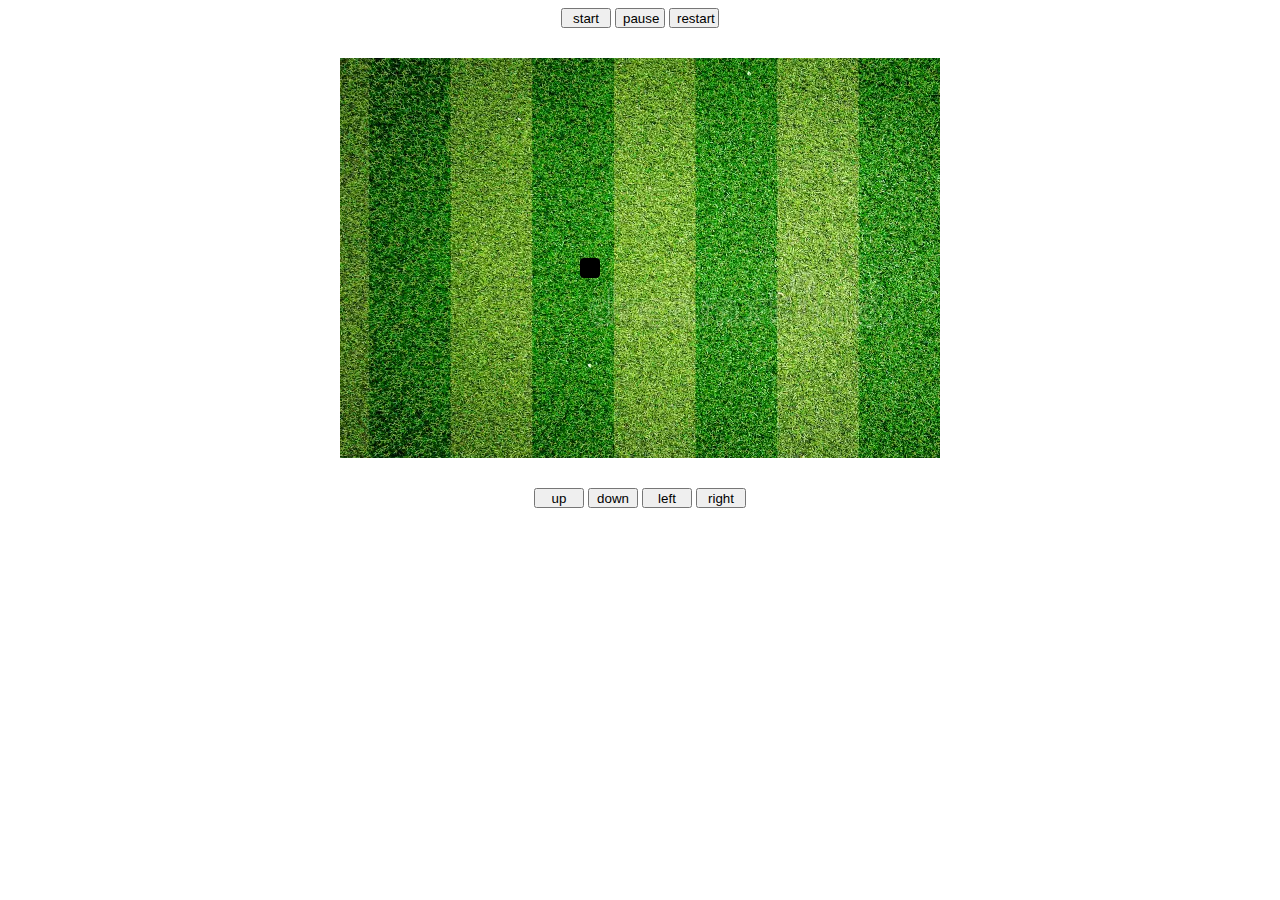
==== index.html @ 63420fb8 "first" ====
<!DOCTYPE html>
<html lang="en">
  <head>
    <meta charset="UTF-8" />
    <meta name="viewport" content="width=device-width, initial-scale=1.0" />
    <title>Document</title>
    <link rel="stylesheet" href="style.css" />
  </head>

  <body>
    <div style="text-align: center">
      <button id="directionbutton" onclick="start()">start</button>
      <button id="directionbutton">pause</button>
      <button id="directionbutton">restart</button>
    </div>
    <div id="background"></div>
    <div style="text-align: center">
      <button id="directionbutton" onclick="changedirection(`up`)">up</button>
      <button id="directionbutton" onclick="changedirection(`down`)">
        down
      </button>
      <button id="directionbutton" onclick="changedirection(`left`)">
        left
      </button>
      <button id="directionbutton" onclick="changedirection(`right`)">
        right
      </button>
    </div>
    <script>
      let headtop = 10;
      let headleft = 12;
      let direction = "up";
      let IntervalId = null;

      const config = {
        size: 20,
        width: 30,
        height: 20,
      };

      const boardEl = document.getElementById("background");
      boardEl.style.width = config.width * config.size + "px";
      boardEl.style.height = config.height * config.size + "px";

      function goUp() {
        headtop = headtop - 1;
        if (headtop < 0) {
          headtop = config.height - 1;
        }
        render();
      }

      function goDown() {
        headtop = headtop + 1;

        if (headtop === config.height) {
          headtop = 0;
        }
        render();
      }

      function changedirection(newdirection) {
        if (direction === "up" || direction === "down") {
          direction = newdirection;
        } else if (direction === "right" || direction === "left") {
          if (newdirection === "up" || newdirection === "down") {
            direction = newdirection;
          }
          direction = newdirection;
        }
      }

      function goRight() {
        headleft = headleft + 1;
        if (headleft === config.width) {
          headleft = 0;
        }
        render();
      }
      function start() {
        if (!IntervalId) {
          IntervalId = setInterval(gameLoop, 100);
        }
      }
      function goleft() {
        headleft = headleft - 1;
        if (headleft < 0) {
          headleft = config.width - 1;
        }
        render();
      }

      function gameLoop() {
        switch (direction) {
          case "up":
            goUp();
            break;

          case "right":
            goRight();
            break;
          case "down":
            goDown();
            break;
          case "left":
            goleft();
            break;
        }
      }

      function render() {
        const snakeHtml = `
        <div class="snake" style="width: ${1 * config.size}px;${
          1 * config.size
        }px;top:${headtop * config.size}px;left:${
          headleft * config.size
        }px"></div>

        `;
        boardEl.innerHTML = snakeHtml;
      }
      render();
      addEventListener("keydown", (keydown) => {});

      onkeydown = (event) => {};
      onkeydown = (event) => {};
    </script>
  </body>
</html>
---- style.css ----
#background {
  margin: 30px auto;
  background-image: url(green-grass-texture-background-lawn-backyard-wallpaper-desktop-picture-park-d-software-rendering-174757719.webp);
  position: relative;
}
.snake {
  background-color: black;
  position: absolute;
  border-radius: 4px;
  width: 20px;
  height: 20px;
}
#directionbutton {
  width: 50px;
  height: 20px;
}
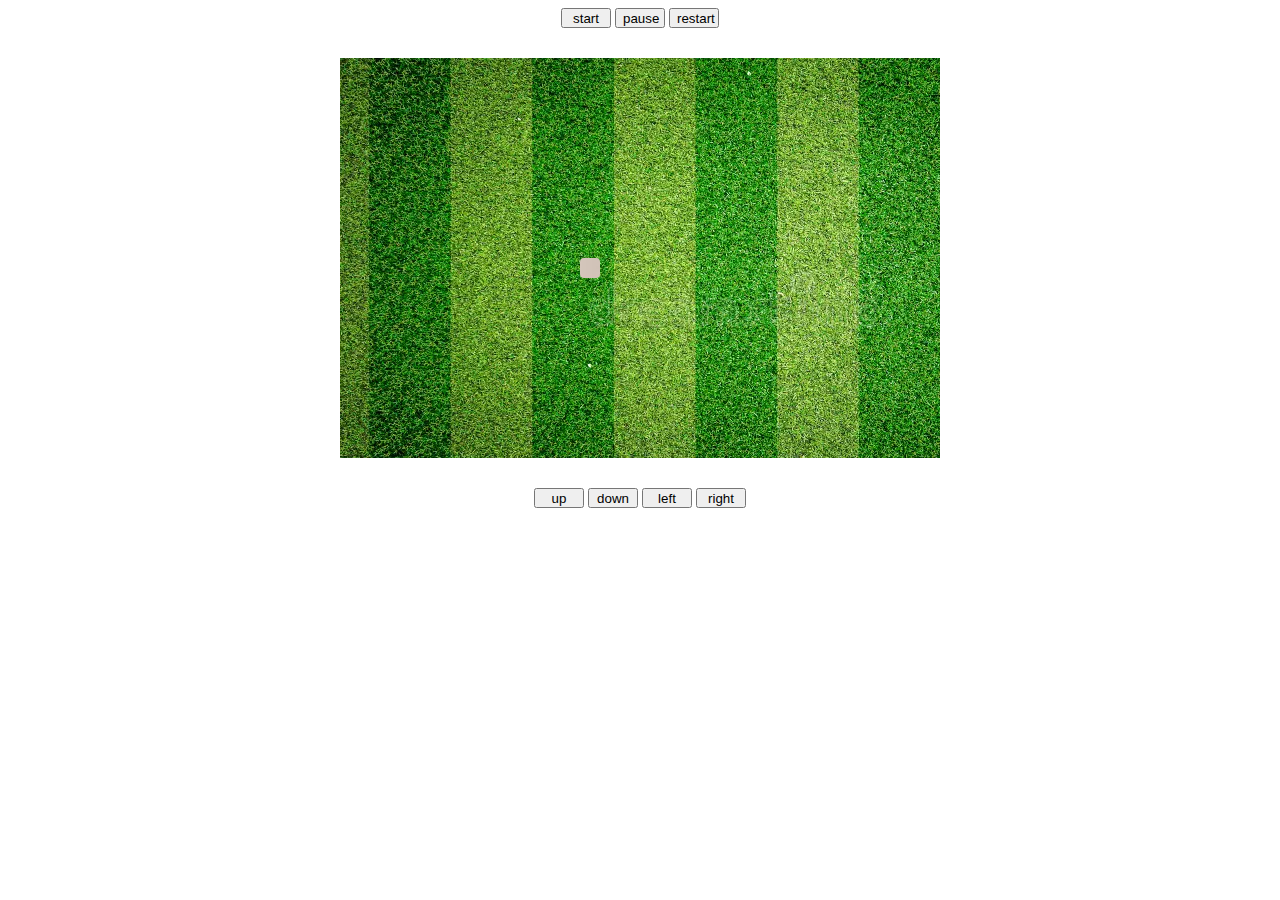
==== commit 5411df4e: "new" ====
--- a/index.html
+++ b/index.html
@@ -10,7 +10,7 @@
   <body>
     <div style="text-align: center">
       <button id="directionbutton" onclick="start()">start</button>
-      <button id="directionbutton">pause</button>
+      <button id="directionbutton" onclick="pause()">pause</button>
       <button id="directionbutton">restart</button>
     </div>
     <div id="background"></div>
@@ -79,9 +79,15 @@
       }
       function start() {
         if (!IntervalId) {
-          IntervalId = setInterval(gameLoop, 100);
+          IntervalId = setInterval(gameLoop, 200);
         }
       }
+
+      function pause() {
+        clearInterval(IntervalId);
+        IntervalId = null;
+      }
+      function restart() {}
       function goleft() {
         headleft = headleft - 1;
         if (headleft < 0) {
@@ -110,13 +116,13 @@
 
       function render() {
         const snakeHtml = `
-        <div class="snake" style="width: ${1 * config.size}px;${
+              <div class="snake" style="width: ${1 * config.size}px;${
           1 * config.size
         }px;top:${headtop * config.size}px;left:${
           headleft * config.size
         }px"></div>
 
-        `;
+              `;
         boardEl.innerHTML = snakeHtml;
       }
       render();
--- a/style.css
+++ b/style.css
@@ -4,7 +4,7 @@
   position: relative;
 }
 .snake {
-  background-color: black;
+  background-image: url(cute.jpeg);
   position: absolute;
   border-radius: 4px;
   width: 20px;
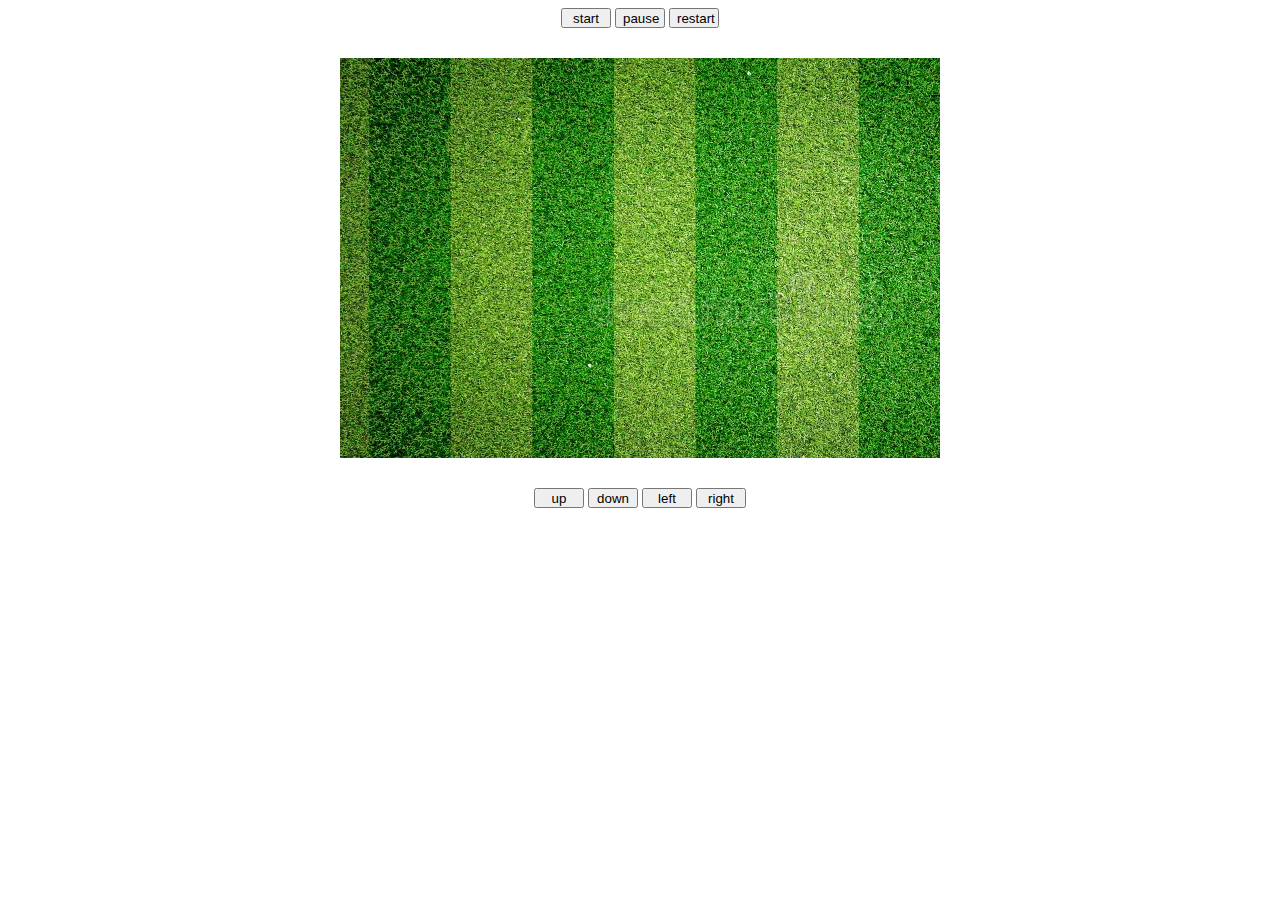
==== commit bf13e53f: "arrows" ====
--- a/index.html
+++ b/index.html
@@ -11,7 +11,7 @@
     <div style="text-align: center">
       <button id="directionbutton" onclick="start()">start</button>
       <button id="directionbutton" onclick="pause()">pause</button>
-      <button id="directionbutton">restart</button>
+      <button id="directionbutton" onclick="restart()">restart</button>
     </div>
     <div id="background"></div>
     <div style="text-align: center">
@@ -27,10 +27,15 @@
       </button>
     </div>
     <script>
-      let headtop = 10;
-      let headleft = 12;
-      let direction = "up";
+      let headtop = 5;
+      let headleft = 5;
+      let direction = "right";
       let IntervalId = null;
+      let tails=[
+        {x:2 ,y:5},
+        {x:3 ,y:5},
+        {x:4 ,y:5},
+      ]
 
       const config = {
         size: 20,
@@ -87,7 +92,11 @@
         clearInterval(IntervalId);
         IntervalId = null;
       }
-      function restart() {}
+      
+      function restart() {
+        
+        start();
+      }
       function goleft() {
         headleft = headleft - 1;
         if (headleft < 0) {
@@ -97,6 +106,8 @@
       }
 
       function gameLoop() {
+        tails.push({x:headleft,y:headtop})
+        tails.shift();
         switch (direction) {
           case "up":
             goUp();
@@ -113,23 +124,46 @@
             break;
         }
       }
+      function Keydown(event){
+        const key = event.key;
+        switch (key){
+          case "ArrowUp":
+            changedirection("up");
+            break;
+            case "ArrowDown":
+            changedirection("down");
+            break;
+            case "ArrowLeft":
+            changedirection("left");
+            break;
+            case "ArrowRight":
+            changedirection("right");
+            break;
+        }
+      } 
+      document.addEventListener("keydown", Keydown)
+      function render() {
+        let tailsHtml=""
+        for(let i=0;i<tails.length;i++){
+tailsHtml+=` <div class="snake" style="width: ${1 * config.size}px;${
+          1 * config.size
+        }px;top:${tails[i].y * config.size}px;left:${
+          tails[i].x * config.size
+        }px"></div>`
+        }
+        // const headHtml = `
+        //       <div class="snake" style="width: ${1 * config.size}px;${
+        //   1 * config.size
+        // }px;top:${headtop * config.size}px;left:${
+        //   headleft * config.size
+        // }px"></div>
 
-      function render() {
-        const snakeHtml = `
-              <div class="snake" style="width: ${1 * config.size}px;${
-          1 * config.size
-        }px;top:${headtop * config.size}px;left:${
-          headleft * config.size
-        }px"></div>
-
-              `;
-        boardEl.innerHTML = snakeHtml;
+        //       `;
+         const  SnakeHtml=` ${tailsHtml}`;
+        boardEl.innerHTML = SnakeHtml;
       }
-      render();
-      addEventListener("keydown", (keydown) => {});
-
-      onkeydown = (event) => {};
-      onkeydown = (event) => {};
+      
+      
     </script>
   </body>
 </html>
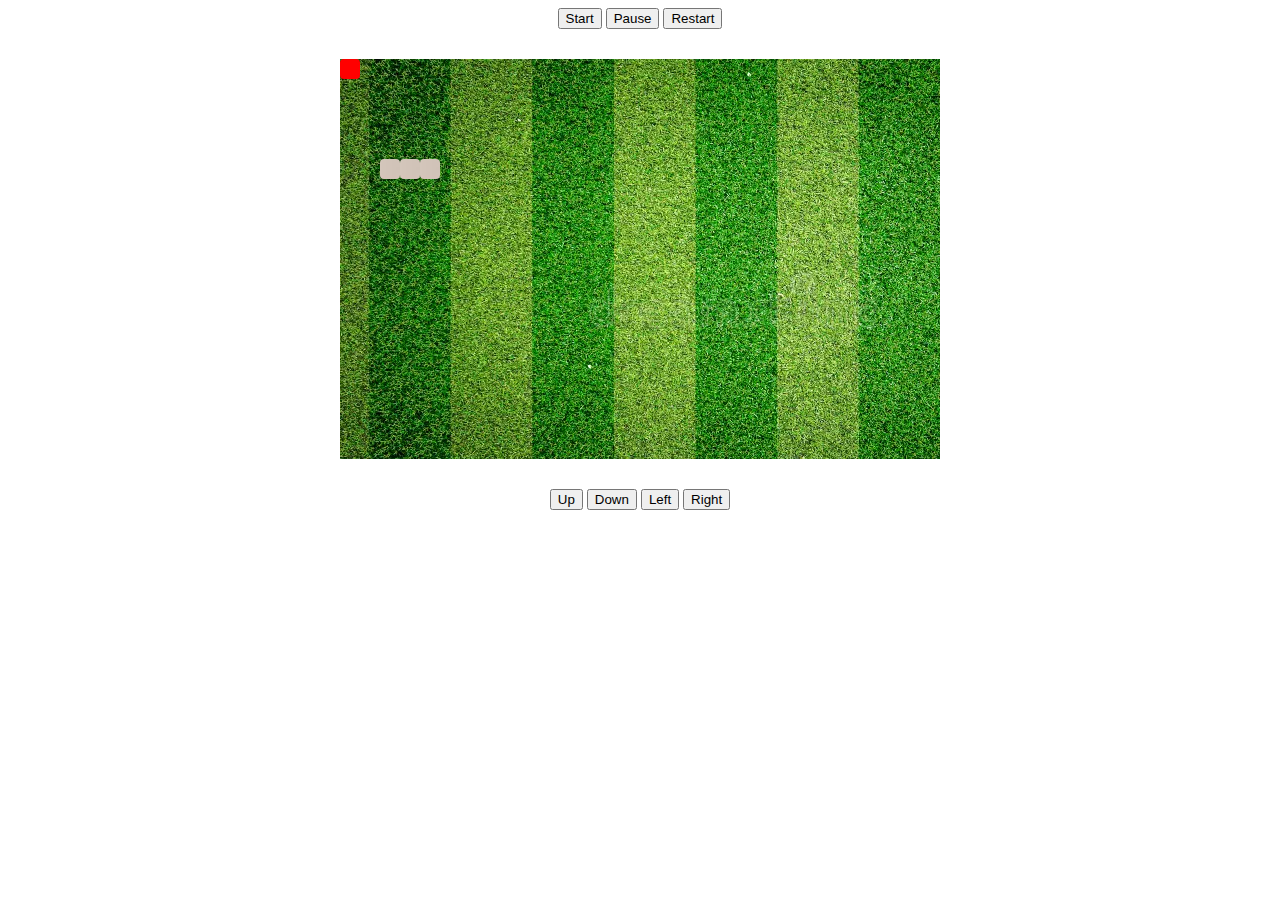
==== commit 80b73907: "commit19" ====
--- a/index.html
+++ b/index.html
@@ -3,39 +3,39 @@
   <head>
     <meta charset="UTF-8" />
     <meta name="viewport" content="width=device-width, initial-scale=1.0" />
-    <title>Document</title>
+    <title>Snake Game</title>
     <link rel="stylesheet" href="style.css" />
+    <style></style>
   </head>
 
   <body>
     <div style="text-align: center">
-      <button id="directionbutton" onclick="start()">start</button>
-      <button id="directionbutton" onclick="pause()">pause</button>
-      <button id="directionbutton" onclick="restart()">restart</button>
+      <button onclick="start()">Start</button>
+      <button onclick="pause()">Pause</button>
+      <button onclick="restart()">Restart</button>
     </div>
     <div id="background"></div>
     <div style="text-align: center">
-      <button id="directionbutton" onclick="changedirection(`up`)">up</button>
-      <button id="directionbutton" onclick="changedirection(`down`)">
-        down
-      </button>
-      <button id="directionbutton" onclick="changedirection(`left`)">
-        left
-      </button>
-      <button id="directionbutton" onclick="changedirection(`right`)">
-        right
-      </button>
+      <button onclick="changedirection('up')">Up</button>
+      <button onclick="changedirection('down')">Down</button>
+      <button onclick="changedirection('left')">Left</button>
+      <button onclick="changedirection('right')">Right</button>
     </div>
+
     <script>
-      let headtop = 5;
-      let headleft = 5;
+      let headx = 5;
+      let headY = 5;
+      let score = 0;
+      let foodx;
+      let foodY;
       let direction = "right";
+      let nextdirection = direction;
+      let tails = [
+        { x: 2, y: 5 },
+        { x: 3, y: 5 },
+        { x: 4, y: 5 },
+      ];
       let IntervalId = null;
-      let tails=[
-        {x:2 ,y:5},
-        {x:3 ,y:5},
-        {x:4 ,y:5},
-      ]
 
       const config = {
         size: 20,
@@ -48,122 +48,160 @@
       boardEl.style.height = config.height * config.size + "px";
 
       function goUp() {
-        headtop = headtop - 1;
-        if (headtop < 0) {
-          headtop = config.height - 1;
-        }
-        render();
+        headY = headY - 1;
+        if (headY < 0) {
+          headY = config.height - 1;
+        }
       }
 
       function goDown() {
-        headtop = headtop + 1;
-
-        if (headtop === config.height) {
-          headtop = 0;
-        }
-        render();
+        headY = headY + 1;
+        if (headY === config.height) {
+          headY = 0;
+        }
+      }
+
+      function goLeft() {
+        headx = headx - 1;
+        if (headx < 0) {
+          headx = config.width - 1;
+        }
+      }
+
+      function goRight() {
+        headx = headx + 1;
+        if (headx === config.width) {
+          headx = 0;
+        }
       }
 
       function changedirection(newdirection) {
-        if (direction === "up" || direction === "down") {
-          direction = newdirection;
-        } else if (direction === "right" || direction === "left") {
-          if (newdirection === "up" || newdirection === "down") {
-            direction = newdirection;
-          }
-          direction = newdirection;
-        }
-      }
-
-      function goRight() {
-        headleft = headleft + 1;
-        if (headleft === config.width) {
-          headleft = 0;
-        }
-        render();
-      }
+        if (
+          (direction === "up" || direction === "down") &&
+          (newdirection === "left" || newdirection === "right")
+        ) {
+          nextdirection = newdirection;
+        } else if (
+          (direction === "left" || direction === "right") &&
+          (newdirection === "up" || newdirection === "down")
+        ) {
+          nextdirection = newdirection;
+        }
+      }
+
       function start() {
+        generateFood();
         if (!IntervalId) {
           IntervalId = setInterval(gameLoop, 200);
         }
+      }
+
+      function generateFood() {
+        foodx = Math.floor(Math.random() * config.width);
+        foodY = Math.floor(Math.random() * config.height);
+      }
+
+      function reset() {
+        headx = 5;
+        headY = 5;
+        direction = "right";
+        nextdirection = direction;
+        tails = [
+          { x: 2, y: 5 },
+          { x: 3, y: 5 },
+          { x: 4, y: 5 },
+        ];
+        generateFood();
+      }
+
+      function restart() {
+        reset();
+        start();
       }
 
       function pause() {
         clearInterval(IntervalId);
         IntervalId = null;
       }
-      
-      function restart() {
-        
-        start();
-      }
-      function goleft() {
-        headleft = headleft - 1;
-        if (headleft < 0) {
-          headleft = config.width - 1;
-        }
-        render();
-      }
 
       function gameLoop() {
-        tails.push({x:headleft,y:headtop})
-        tails.shift();
-        switch (direction) {
+        switch (nextdirection) {
           case "up":
             goUp();
             break;
-
+          case "down":
+            goDown();
+            break;
+          case "left":
+            goLeft();
+            break;
           case "right":
             goRight();
             break;
-          case "down":
-            goDown();
-            break;
-          case "left":
-            goleft();
-            break;
-        }
-      }
-      function Keydown(event){
+        }
+
+        tails.push({ x: headx, y: headY });
+        tails.shift();
+
+        // Check collision with the tail
+        for (let i = 0; i < tails.length - 1; i++) {
+          if (headx === tails[i].x && headY === tails[i].y) {
+            alert("Game Over! Try again.");
+            restart();
+            return;
+          }
+        }
+
+        // Check collision with the food
+        if (headx === foodx && headY === foodY) {
+          tails.push({ x: headx, y: headY });
+          generateFood();
+          score += 1;
+        }
+
+        direction = nextdirection;
+        render();
+      }
+
+      function Keydown(event) {
         const key = event.key;
-        switch (key){
+        switch (key) {
           case "ArrowUp":
             changedirection("up");
             break;
-            case "ArrowDown":
+          case "ArrowDown":
             changedirection("down");
             break;
-            case "ArrowLeft":
+          case "ArrowLeft":
             changedirection("left");
             break;
-            case "ArrowRight":
+          case "ArrowRight":
             changedirection("right");
             break;
         }
-      } 
-      document.addEventListener("keydown", Keydown)
+      }
+      document.addEventListener("keydown", Keydown);
+
       function render() {
-        let tailsHtml=""
-        for(let i=0;i<tails.length;i++){
-tailsHtml+=` <div class="snake" style="width: ${1 * config.size}px;${
-          1 * config.size
-        }px;top:${tails[i].y * config.size}px;left:${
-          tails[i].x * config.size
-        }px"></div>`
-        }
-        // const headHtml = `
-        //       <div class="snake" style="width: ${1 * config.size}px;${
-        //   1 * config.size
-        // }px;top:${headtop * config.size}px;left:${
-        //   headleft * config.size
-        // }px"></div>
-
-        //       `;
-         const  SnakeHtml=` ${tailsHtml}`;
-        boardEl.innerHTML = SnakeHtml;
-      }
-      
-      
+        let tailsHtml = "";
+        let foodHtml = `<div class="food" style="width: ${
+          config.size
+        }px; height: ${config.size}px; top: ${foodY * config.size}px; left: ${
+          foodx * config.size
+        }px"></div>`;
+
+        for (let i = 0; i < tails.length; i++) {
+          tailsHtml += `<div class="snake" style="width: ${
+            config.size
+          }px; height: ${config.size}px; top: ${
+            tails[i].y * config.size
+          }px; left: ${tails[i].x * config.size}px"></div>`;
+        }
+
+        boardEl.innerHTML = `${foodHtml} ${tailsHtml}`;
+      }
+
+      render();
     </script>
   </body>
 </html>
--- a/style.css
+++ b/style.css
@@ -14,3 +14,7 @@
   width: 50px;
   height: 20px;
 }
+.food{
+  position:absolute;background-color: red;
+  border-radius: 20%;
+}